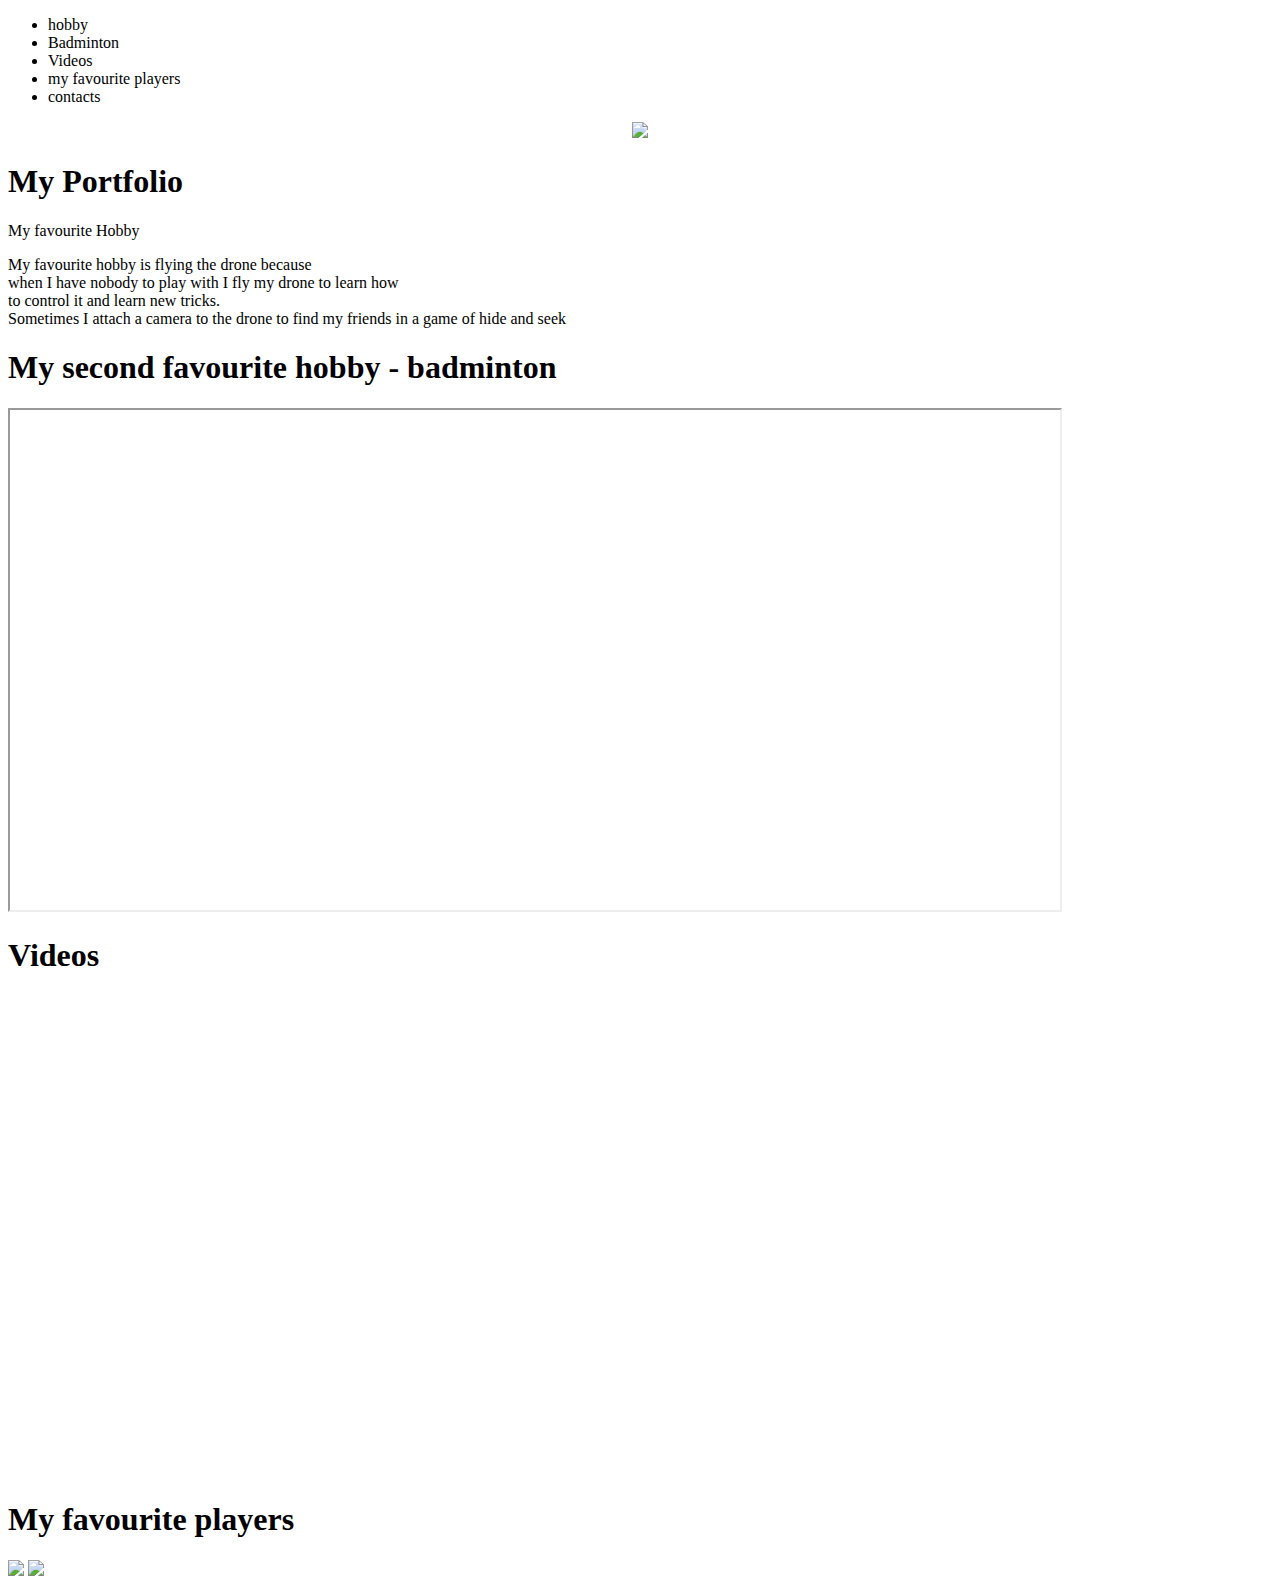
==== index.html @ 43db41a6 "Add files via upload" ====
<!DOCTYPE HTML>
<HTML>

<head>
    <title>Ethan Angom</title>
    <link rel="stylesheet" href="style.CSS">
    <link rel="preconnect" href="https://fonts.gstatic.com">
    <link href="https://fonts.googleapis.com/css2?family=Cedarville+Cursive&display=swap" rel="stylesheet">
    <link href="https://fonts.googleapis.com/css2?family=Langar&display=swap" rel="stylesheet">
    <link href="https://fonts.googleapis.com/css2?family=Original+Surfer&display=swap" rel="stylesheet">
</head>

<body>
    <ul class="menu">
        <li class="links">hobby</li>
        <li class="links">Badminton</li>
        <li class="links">Videos</li>
        <li class="links">my favourite players</li>
        <li class="links">contacts</li>
    </ul>

    <section id="Hobby">
        <center><img src="https://media.istockphoto.com/photos/quadcopter-drone-with-4k-video-camera-flying-in-the-air-picture-id911190112?k=6&m=911190112&s=612x612&w=0&h=jP0bdzOTeKkCsqJaUY2bE8D84spTmocw_P1IJr7viU0="></center>
        <h1>My Portfolio</h1>
        <div class="line"></div>
        <p>My favourite Hobby</p>
        <p>My favourite hobby is flying the drone because<br> when I have nobody to play with I fly my drone to learn how<br> to control it and learn new tricks.<br>Sometimes I attach a camera to the drone to find my friends in a game of hide and seek</p>
    </section>
    <section id="Badminton">
        <h1>My second favourite hobby - badminton</h1>
        <div class="line"></div>
        <iframe width="1050" height="500" src="https://en.wikipedia.org/wiki/Badminton"></iframe>
    </section>
    <section id="Videos">
        <h1>Videos</h1>
        <div class="line"></div>
        <iframe width="853" height="480" src="https://www.youtube.com/embed/HucIqi8Lw3E" title="YouTube video player" frameborder="0" allow="accelerometer; autoplay; clipboard-write; encrypted-media; gyroscope; picture-in-picture" allowfullscreen></iframe>
    </section>
    <section id="players">
        <h1>My favourite players</h1>
        <div class="line"></div>
        <a href="https://en.wikipedia.org/wiki/Saina_Nehwal" target="_blank"><img class="players" src="https://c.ndtvimg.com/2021-01/l94qa0o_saina-nehwal-afp_625x300_12_January_21.jpg"></a>
        <a href="https://en.wikipedia.org/wiki/Sania_Mirza" target="_blank"><img class="players" src="https://images.livemint.com/img/2020/01/10/600x338/a25627b8-3056-11ea-abf9-d6598481f54e_1578651806065_1578651853959.jpg"></a>
    </section>
</body>

</HTML>
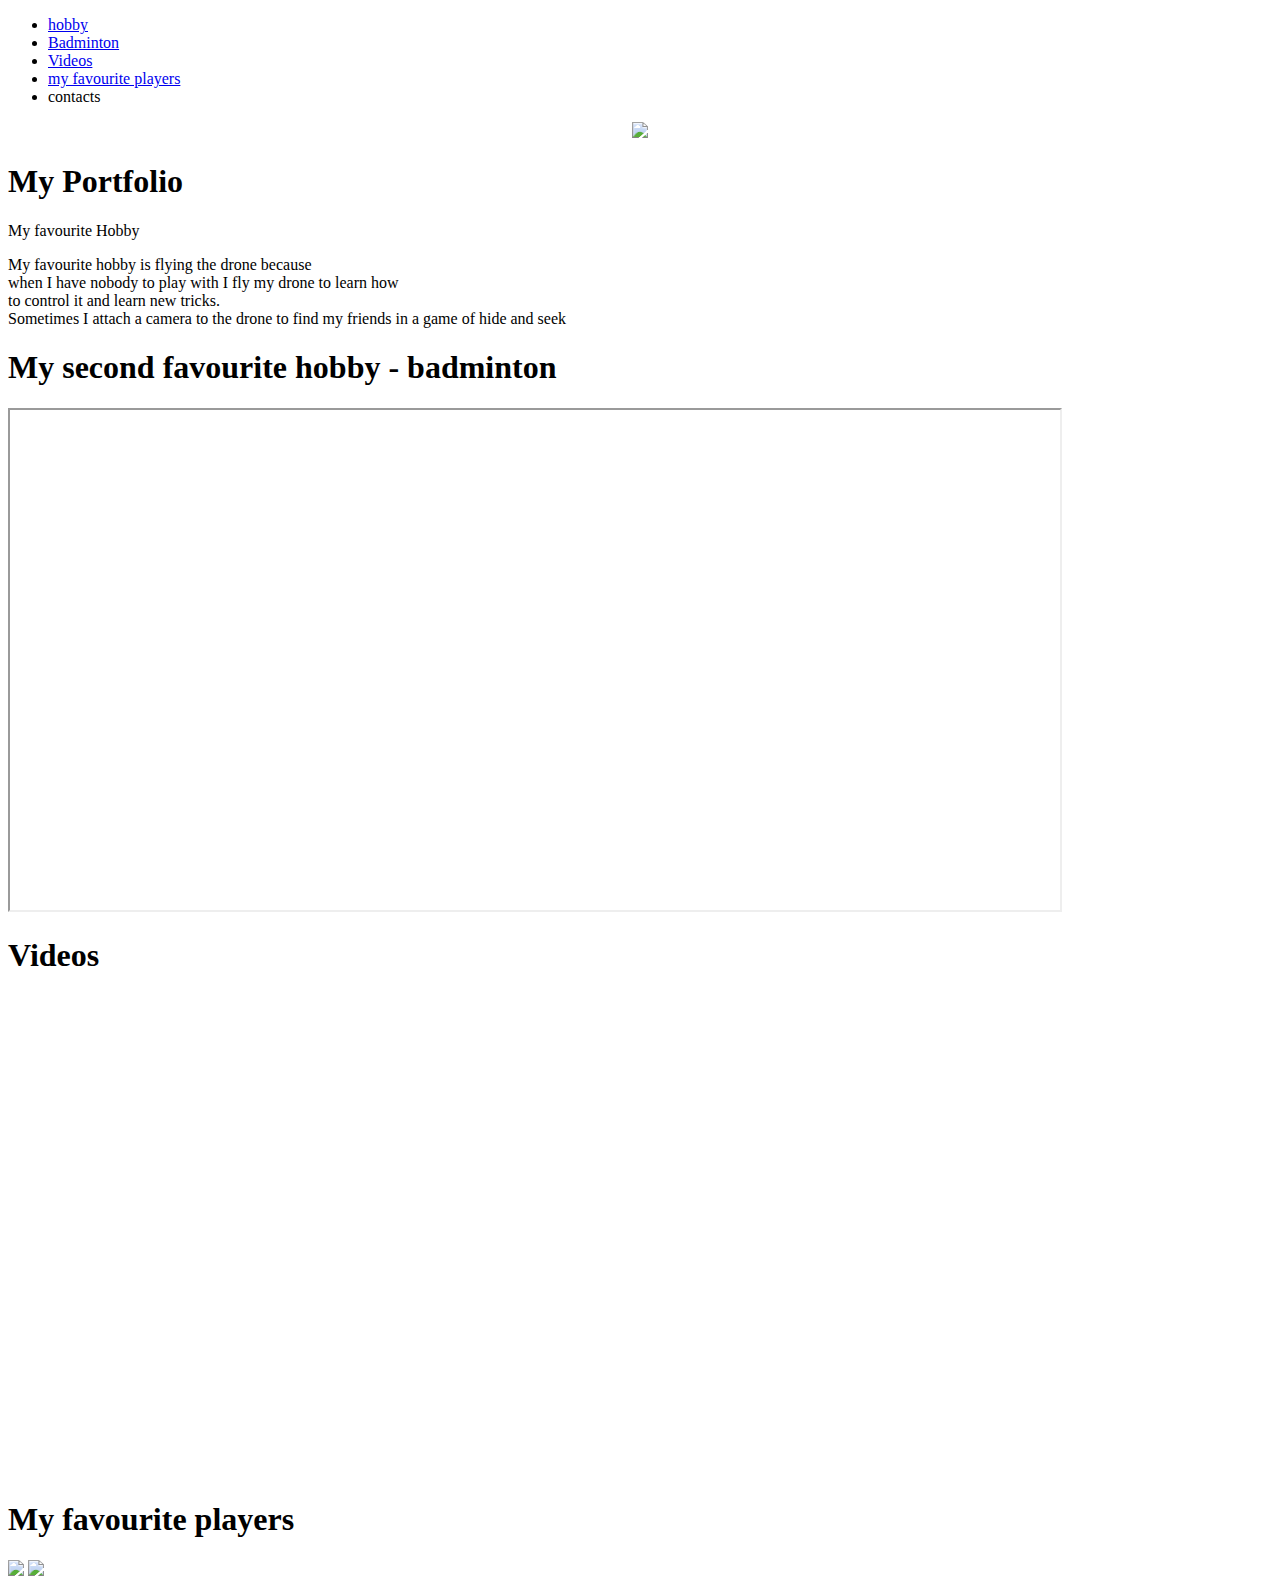
==== commit a138f441: "Add files via upload" ====
--- a/index.html
+++ b/index.html
@@ -12,10 +12,10 @@
 
 <body>
     <ul class="menu">
-        <li class="links">hobby</li>
-        <li class="links">Badminton</li>
-        <li class="links">Videos</li>
-        <li class="links">my favourite players</li>
+        <li class="links"><a href="#Hobby">hobby</a></li>
+        <li class="links"><a href="#Badminton">Badminton</a></li>
+        <li class="links"><a href="#Videos">Videos</a></li>
+        <li class="links"><a href="#players">my favourite players</a></li>
         <li class="links">contacts</li>
     </ul>
 
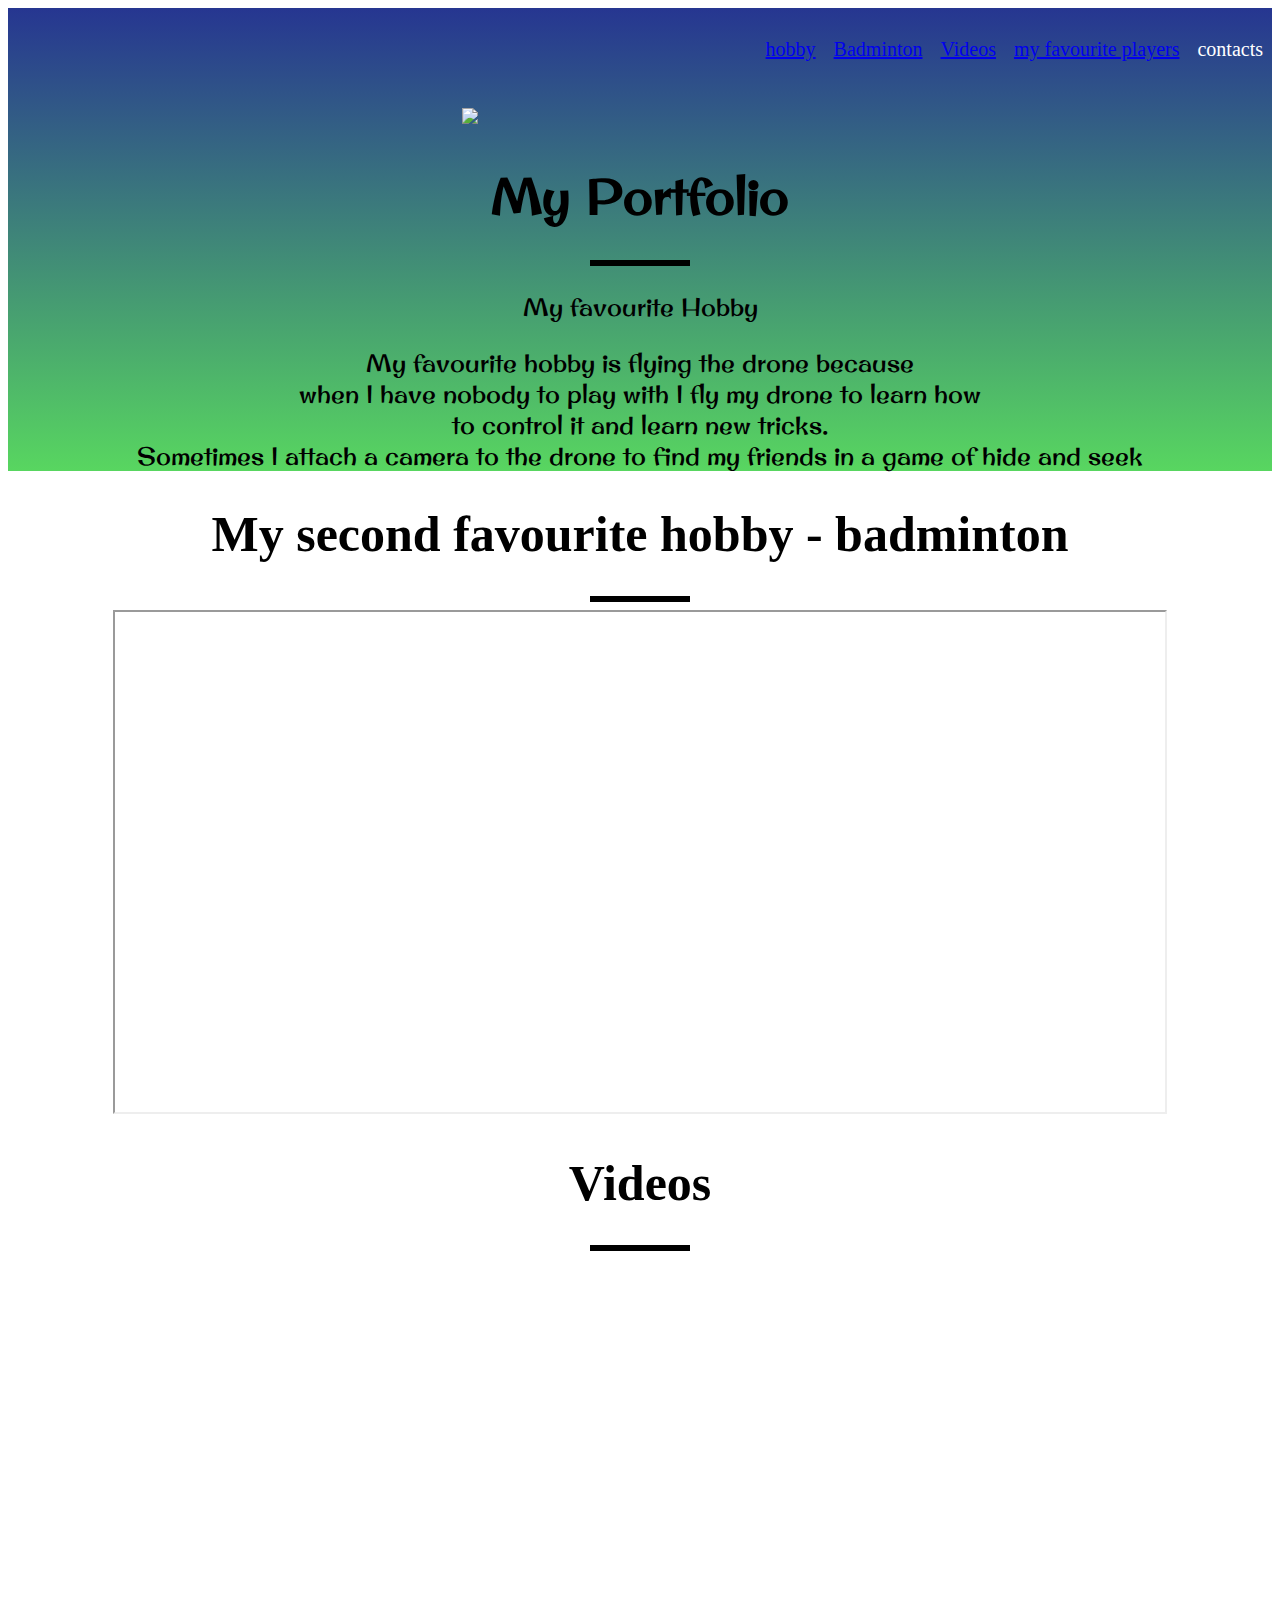
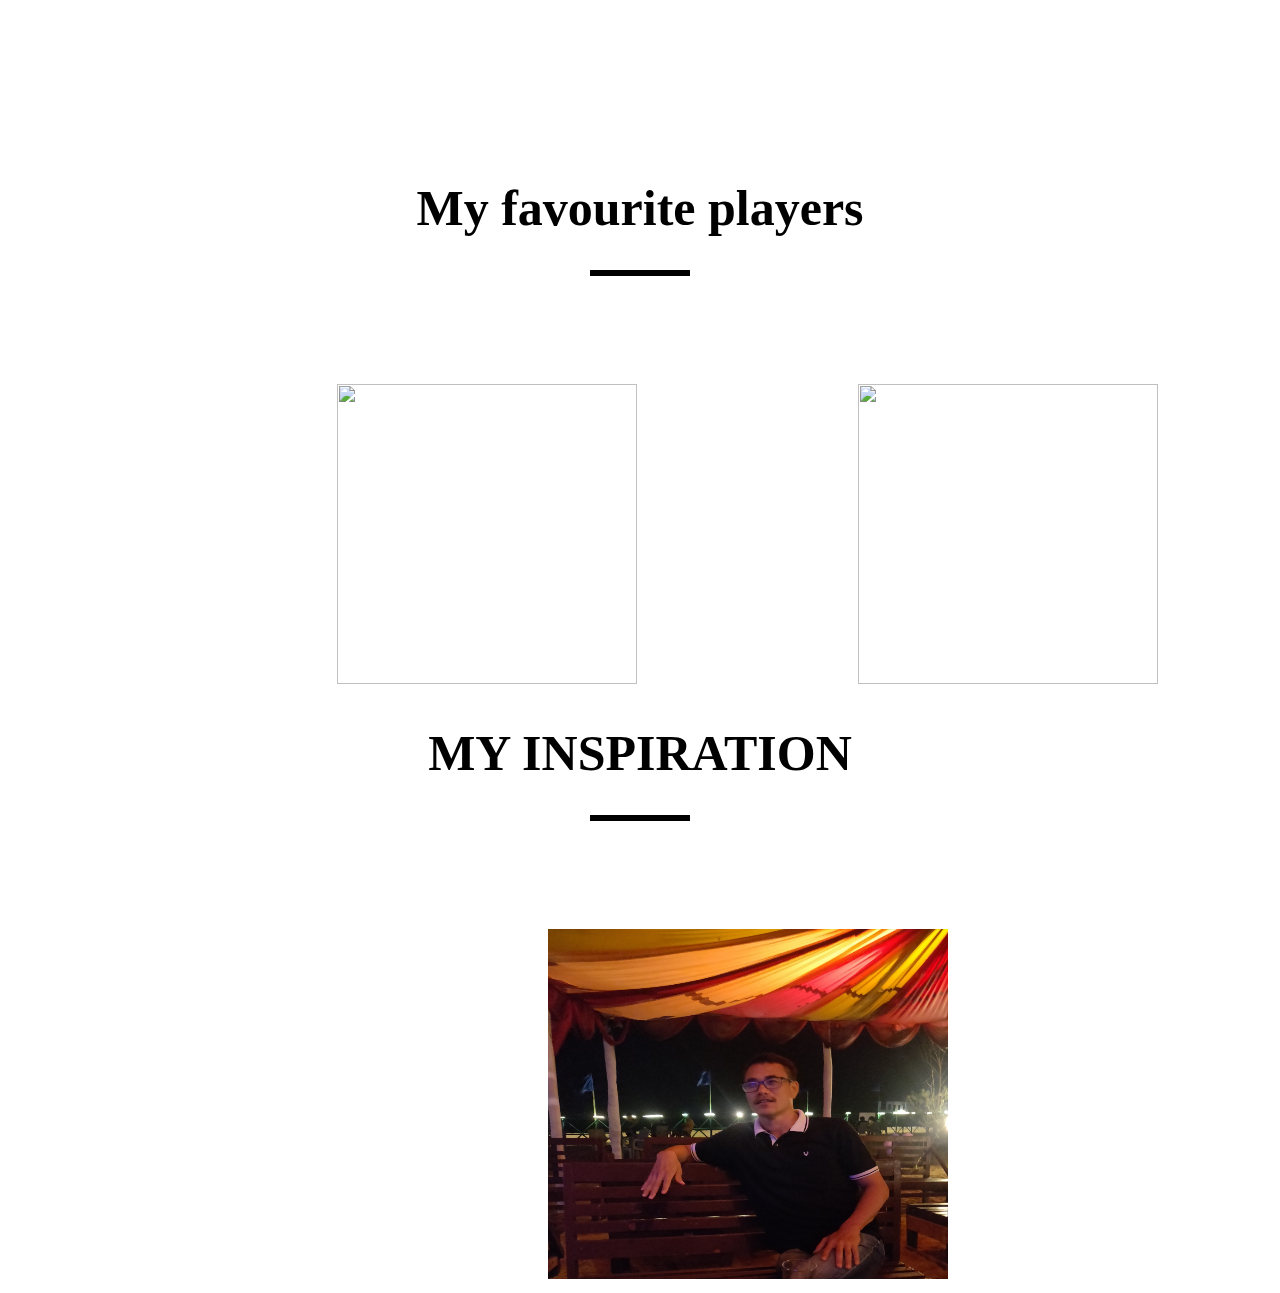
==== commit a118b9dd: "Add files via upload" ====
--- a/index.html
+++ b/index.html
@@ -3,7 +3,7 @@
 
 <head>
     <title>Ethan Angom</title>
-    <link rel="stylesheet" href="style.CSS">
+    <link rel="stylesheet" href="style.css">
     <link rel="preconnect" href="https://fonts.gstatic.com">
     <link href="https://fonts.googleapis.com/css2?family=Cedarville+Cursive&display=swap" rel="stylesheet">
     <link href="https://fonts.googleapis.com/css2?family=Langar&display=swap" rel="stylesheet">
@@ -42,6 +42,11 @@
         <a href="https://en.wikipedia.org/wiki/Saina_Nehwal" target="_blank"><img class="players" src="https://c.ndtvimg.com/2021-01/l94qa0o_saina-nehwal-afp_625x300_12_January_21.jpg"></a>
         <a href="https://en.wikipedia.org/wiki/Sania_Mirza" target="_blank"><img class="players" src="https://images.livemint.com/img/2020/01/10/600x338/a25627b8-3056-11ea-abf9-d6598481f54e_1578651806065_1578651853959.jpg"></a>
     </section>
+    <section id="myinspiration">
+    <h1>MY INSPIRATION</h1>
+        <div class="line"></div>
+        <a href="DAD.html" target="_blank"><img src="IMG_20210331_212543__01__01.jpg" id="dad"></a>
+    </section>
 </body>
 
 </HTML>
--- a/style.css
+++ b/style.css
@@ -0,0 +1,73 @@
+body {
+    text-align: center;
+    font-size: 25px;
+}
+
+.line {
+    height: 6px;
+    width: 100px;
+    background-color: black;
+    margin: 8px auto;
+}
+
+.menu {
+    list-style: none;
+    font-family: cursive;
+    float: right;
+    top: 10px;
+    right: 30px;
+    cursor: pointer;
+    color: black;
+}
+
+.links {
+    float: left;
+    color: #fff;
+    padding-top: 5px;
+    padding-left: 9px;
+    padding-right: 9px;
+    padding-bottom: 5px;
+    font-family: fantasy;
+    font-size: 20px;
+}
+
+img {
+    margin-top: 100px;
+    margin-left: 215px;
+}
+
+#Hobby {
+    font-family: 'Original Surfer', cursive;
+    background: linear-gradient(#263691 0%, #58d660 100%);
+}
+
+.players {
+    height: 300px;
+    width: 300px;
+}
+
+html {
+    scroll-behavior: smooth;
+}
+
+#dad {
+    transition: trasform .2s;
+    border: 10px solid 0000FFi;
+
+    height: 350px;
+    width: 400px;
+}
+
+#dad:hover {
+    transform: scale(1.2);
+}
+
+#DUD {
+    height: 350px;
+    width: 400px;
+}
+#Ddad{
+   font-size: 45px;
+    font-family: 'Original Surfer', cursive;
+    background: linear-gradient(#263691 0%, #58d660 100%);
+}
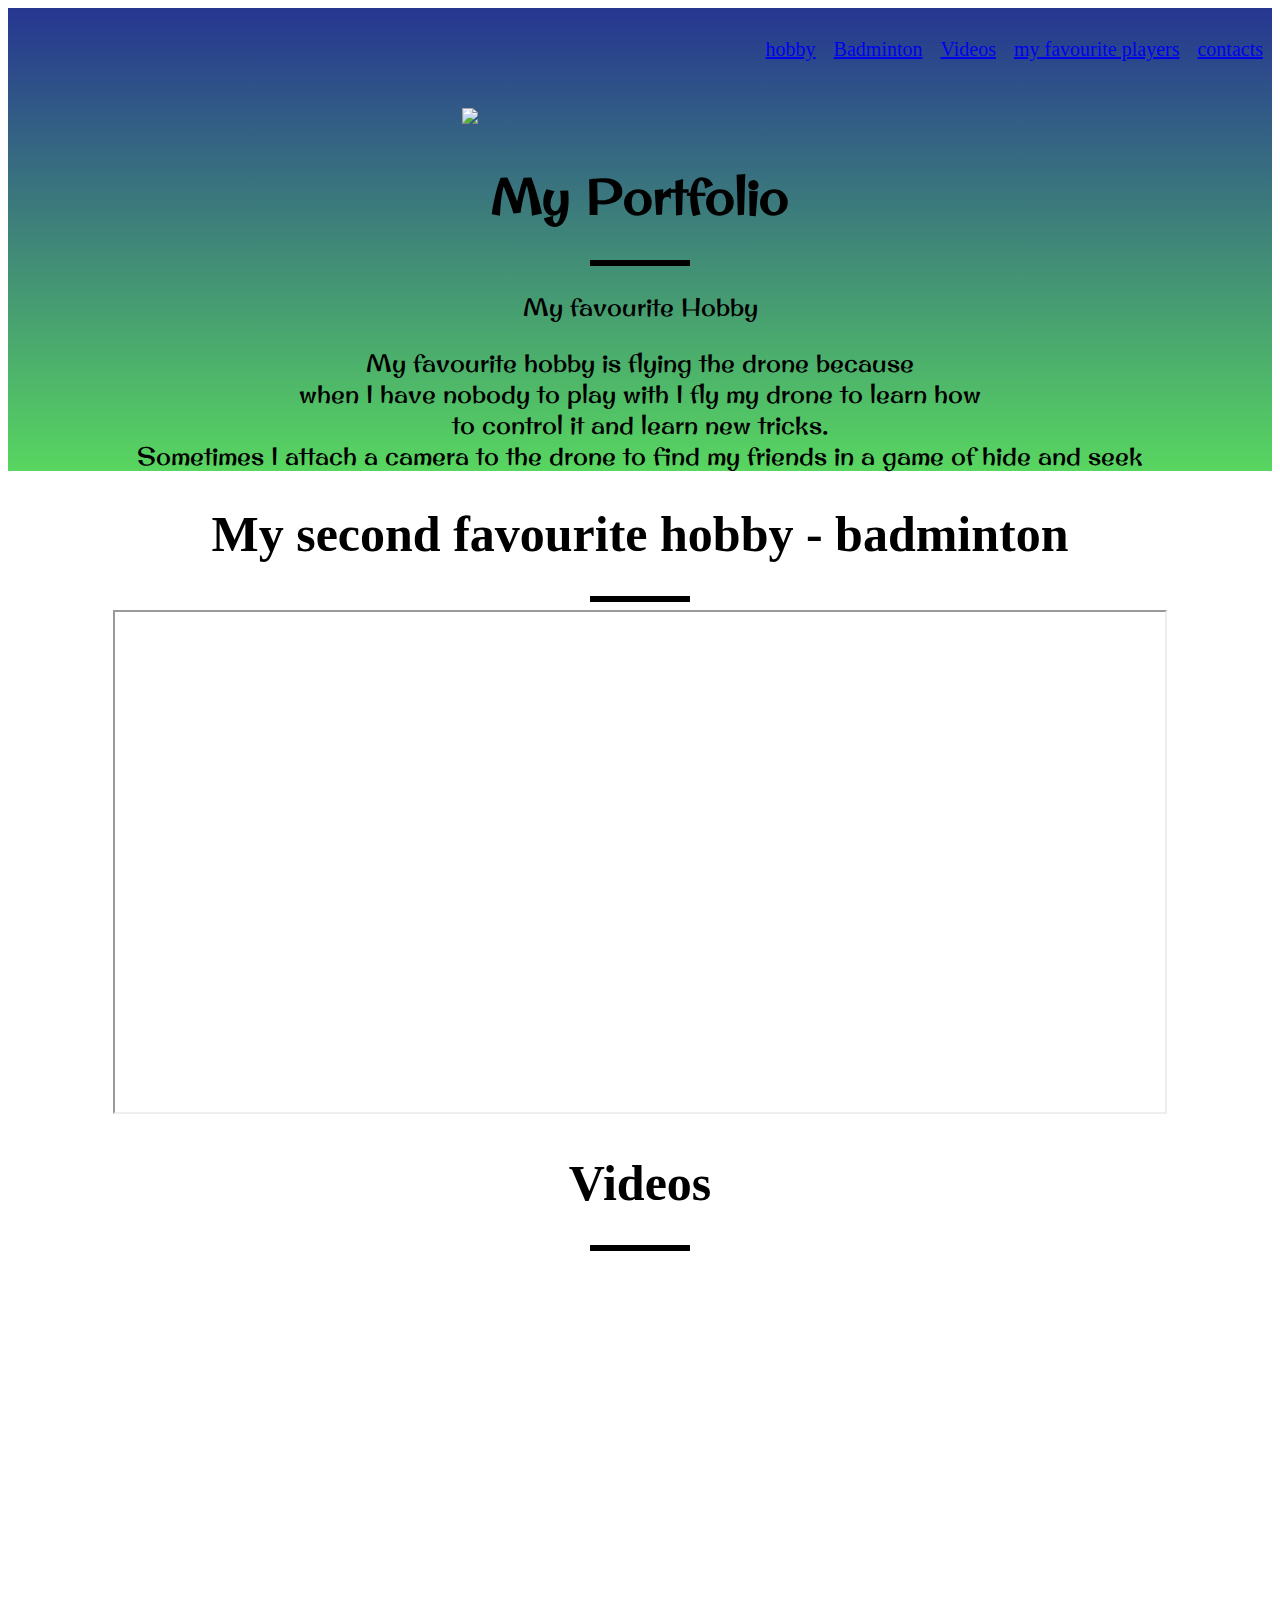
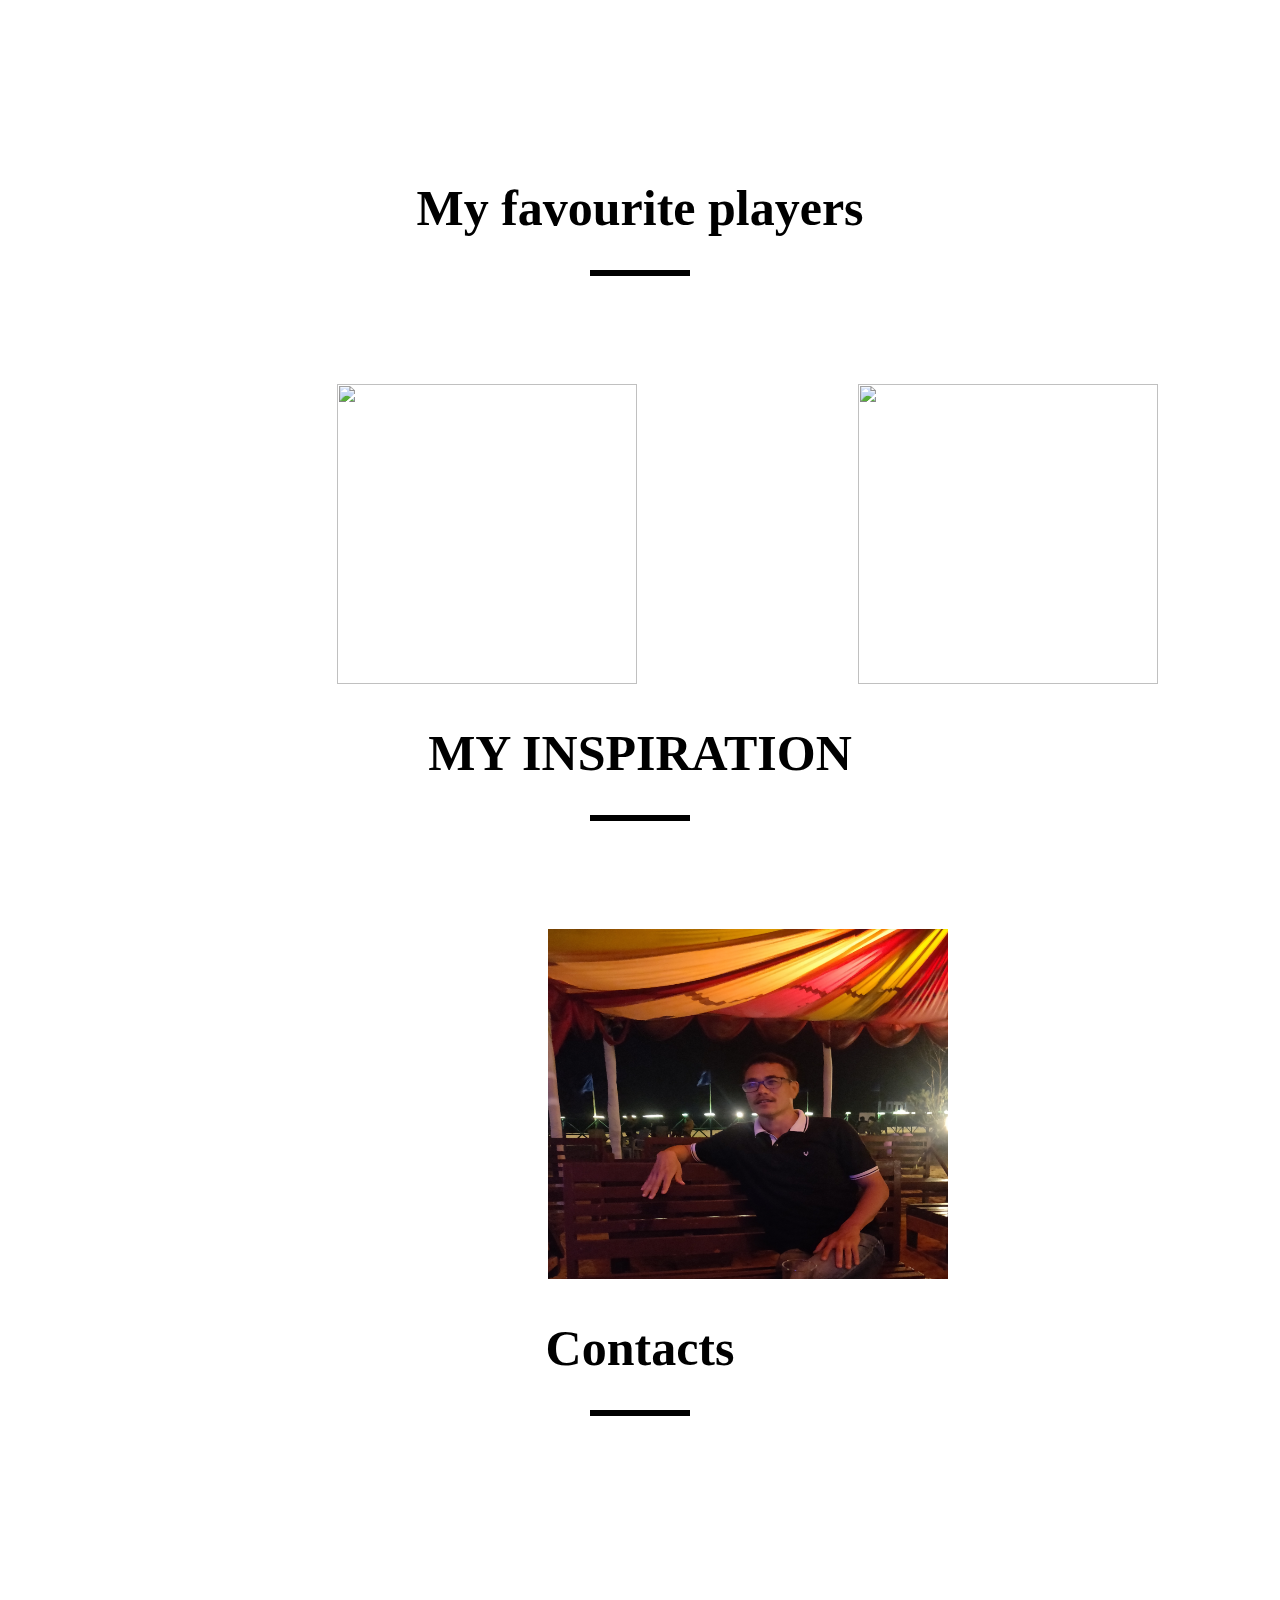
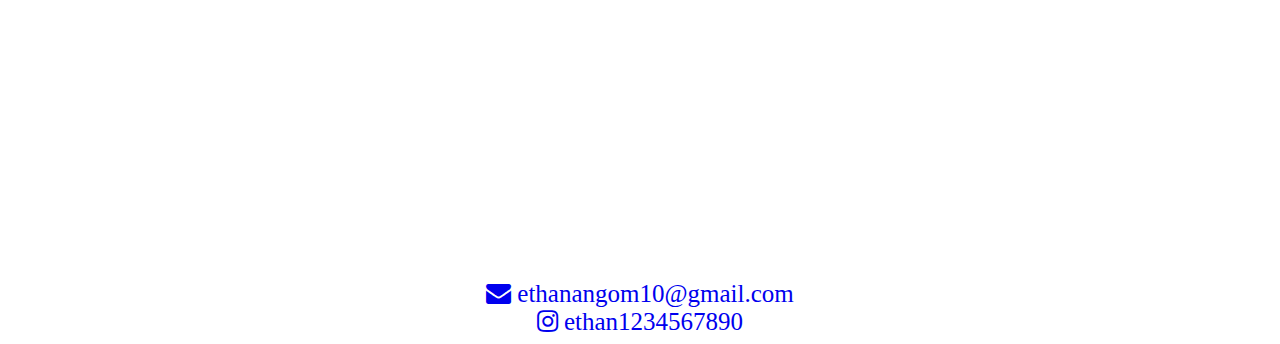
==== commit 0ba0749e: "Add files via upload" ====
--- a/index.html
+++ b/index.html
@@ -7,6 +7,7 @@
     <link rel="preconnect" href="https://fonts.gstatic.com">
     <link href="https://fonts.googleapis.com/css2?family=Cedarville+Cursive&display=swap" rel="stylesheet">
     <link href="https://fonts.googleapis.com/css2?family=Langar&display=swap" rel="stylesheet">
+    <link rel="stylesheet" href="https://cdnjs.cloudflare.com/ajax/libs/font-awesome/4.7.0/css/font-awesome.min.css">
     <link href="https://fonts.googleapis.com/css2?family=Original+Surfer&display=swap" rel="stylesheet">
 </head>
 
@@ -16,7 +17,7 @@
         <li class="links"><a href="#Badminton">Badminton</a></li>
         <li class="links"><a href="#Videos">Videos</a></li>
         <li class="links"><a href="#players">my favourite players</a></li>
-        <li class="links">contacts</li>
+        <li class="links"><a href="#contacts">contacts</a></li>
     </ul>
 
     <section id="Hobby">
@@ -43,9 +44,17 @@
         <a href="https://en.wikipedia.org/wiki/Sania_Mirza" target="_blank"><img class="players" src="https://images.livemint.com/img/2020/01/10/600x338/a25627b8-3056-11ea-abf9-d6598481f54e_1578651806065_1578651853959.jpg"></a>
     </section>
     <section id="myinspiration">
-    <h1>MY INSPIRATION</h1>
+        <h1>MY INSPIRATION</h1>
         <div class="line"></div>
         <a href="DAD.html" target="_blank"><img src="IMG_20210331_212543__01__01.jpg" id="dad"></a>
+    </section>
+    <section id="contacts">
+        <h1>Contacts</h1>
+        <div class="line"></div>
+        <iframe src="https://www.google.com/maps/embed?pb=!1m18!1m12!1m3!1d6555.013510726506!2d93.93983525782501!3d24.80357245802711!2m3!1f0!2f0!3f0!3m2!1i1024!2i768!4f13.1!3m3!1m2!1s0x374927abfde28171%3A0xdb789ce46f1b08b9!2sImphal%2C%20Manipur%20795001!5e1!3m2!1sen!2sin!4v1620651373889!5m2!1sen!2sin" width="600" height="450" style="border:0;" allowfullscreen="" loading="lazy"></iframe>
+        <br>
+        <a href="mailto:someone@example.com?Subject=Hello"><i class="fa fa-envelope">&nbsp;<span>ethanangom10@gmail.com</span></i></a>
+        <br><a href="https://www.youtube.com/watch?v=dQw4w9WgXcQ" target="_blank"><i class="fa fa-instagram">&nbsp;<span>ethan1234567890</span></i></a>
     </section>
 </body>
 
